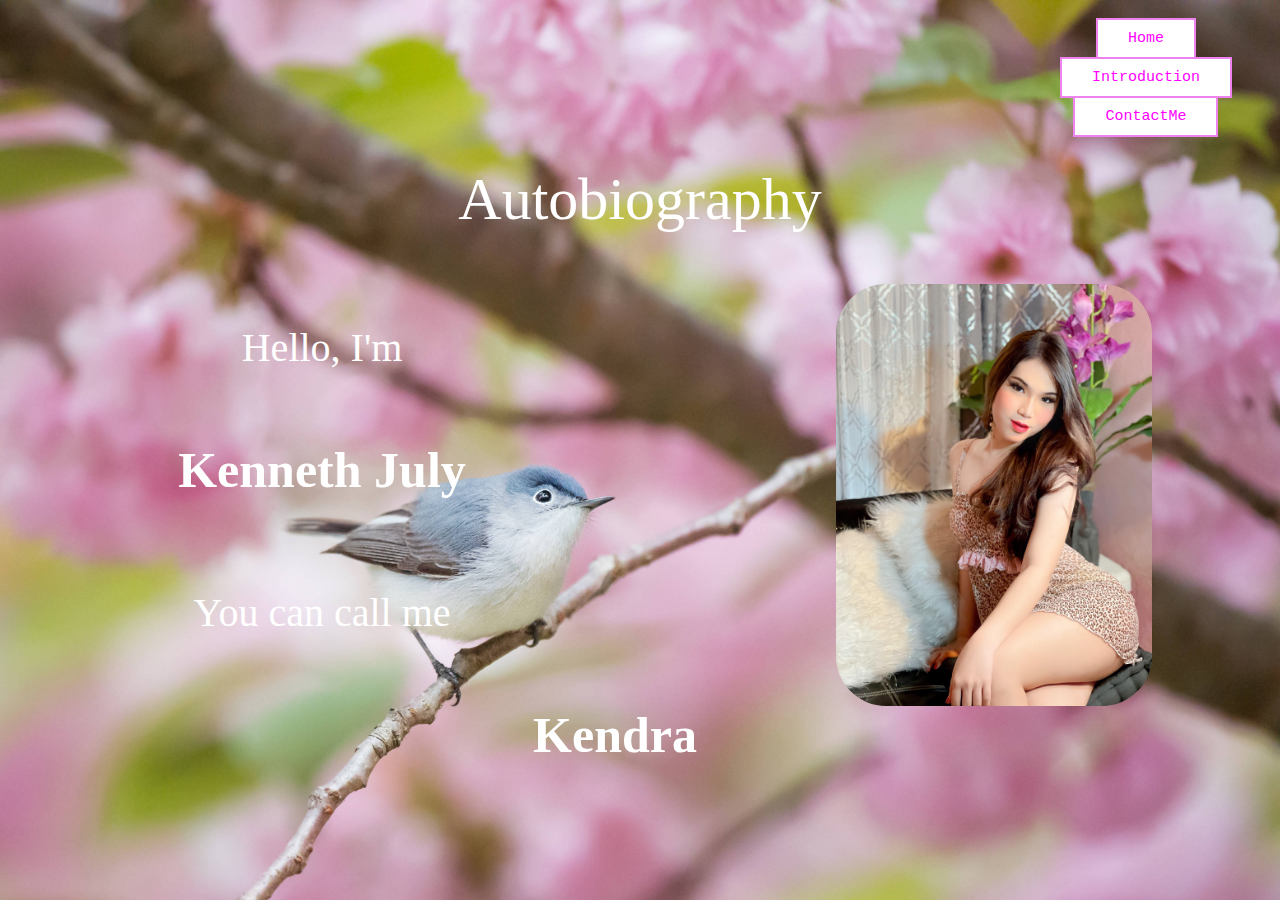
==== Kendra/index.html @ 26b36ebe "Updated" ====
<!DOCTYPE html>
<html>
<head>
<link rel="stylesheet" href="Home.css">
</head>
<body>

<ul>
<li><a href="index.html">Home</a></li>
<li><a href="Introduce.html">Introduction</a></li>
<li><a href="Contact.html">ContactMe</a></li>
</ul>

<header>Autobiography</header>

<img src="orig.jpg">

<p>Hello, I'm</p>
<h1>Kenneth July</h1>
<p>You can call me</p>
<h1>Kendra</h1>

</body>
</html>
---- Kendra/Home.css ----
body { 
  background-image: url(imageback.jpg);
  background-repeat: no-repeat;
  background-attachment: fixed;
  background-size: 100% 100%;
}

ul{
text-align: center;
list-style-type: none;
margin: 10px 20px 30px 1200px;
float: right;
}

ul li{
display: inline-block;
margin: 10px 20px;
}

ul li a{
font-size: 15px;
font-family: courier;
text-decoration: none;
cursor: pointer;
padding: 10px 30px;
border: 2px solid violet;
color: fuchsia;
background-color: white;
}

ul li a:hover{
background-color: fuchsia;
color: aqua;
transition-duration: 1.5s;
}

header{
font-size: 60px;
text-align: center;
color: white;
font-family: georgia;
}

h1:hover, header:hover{
color: fuchsia;
transition: 1s;
}

img {
width:25%;
height:25%;
float:right;
border-radius: 50px;
margin: 50px 120px 0px 200px;
}

h1{
text-align: center;
color: white;
font-family:verdana;
padding: 30px 50px 0px 0px;
font-size: 50px;
}

p{
text-align: center;
color: white;
font-family:verdana;
padding: 50px 50px 0px 0px;
font-size: 40px;
}
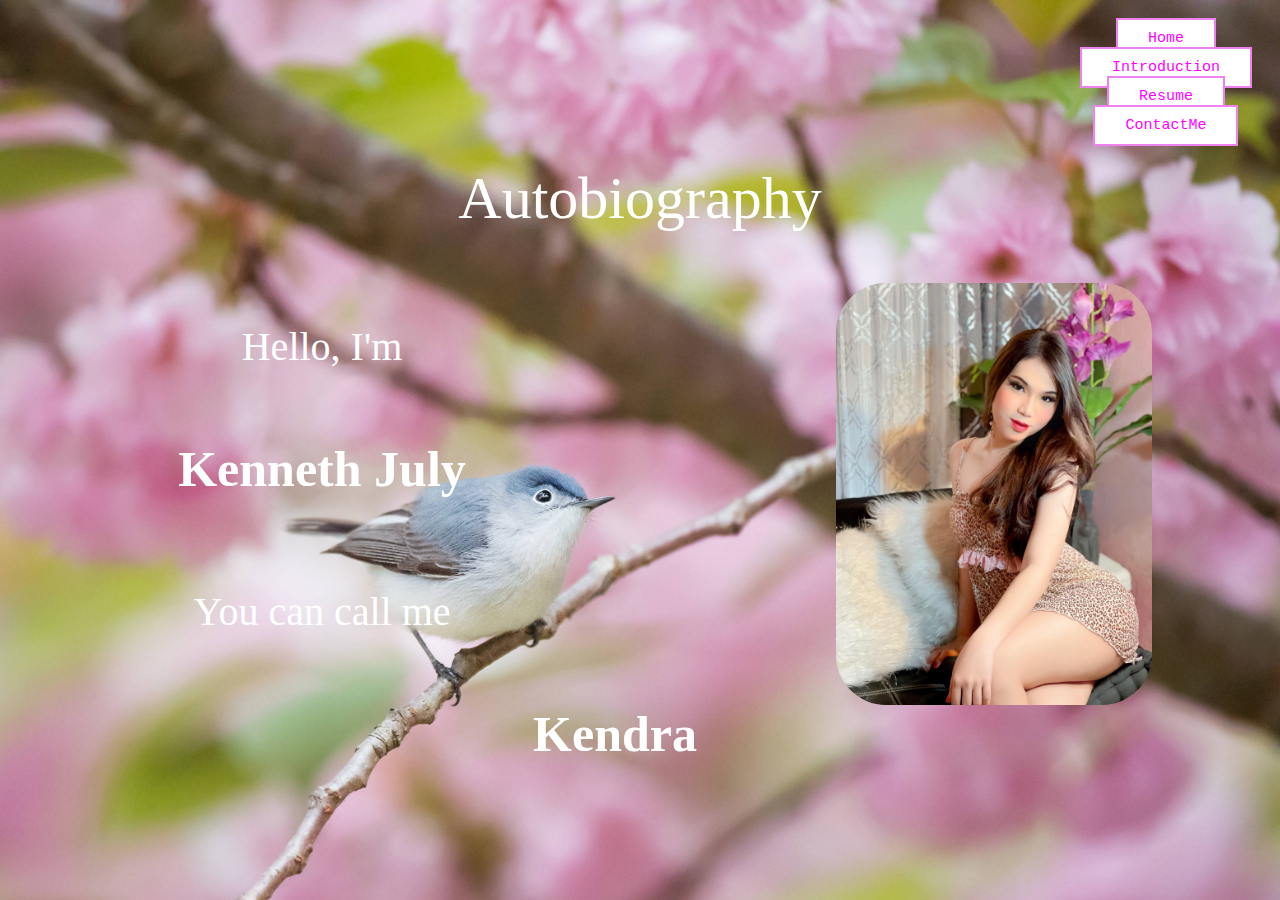
==== commit b51814fa: "Updated" ====
--- a/Kendra/index.html
+++ b/Kendra/index.html
@@ -8,6 +8,7 @@
 <ul>
 <li><a href="index.html">Home</a></li>
 <li><a href="Introduce.html">Introduction</a></li>
+<li><a href="Resume.html">Resume</a></li>
 <li><a href="Contact.html">ContactMe</a></li>
 </ul>
 
--- a/Kendra/Home.css
+++ b/Kendra/Home.css
@@ -8,13 +8,13 @@
 ul{
 text-align: center;
 list-style-type: none;
-margin: 10px 20px 30px 1200px;
+margin: 10px 20px 30px 1100px;
 float: right;
 }
 
 ul li{
 display: inline-block;
-margin: 10px 20px;
+margin: 10px 0px 0px 20px;
 }
 
 ul li a{
